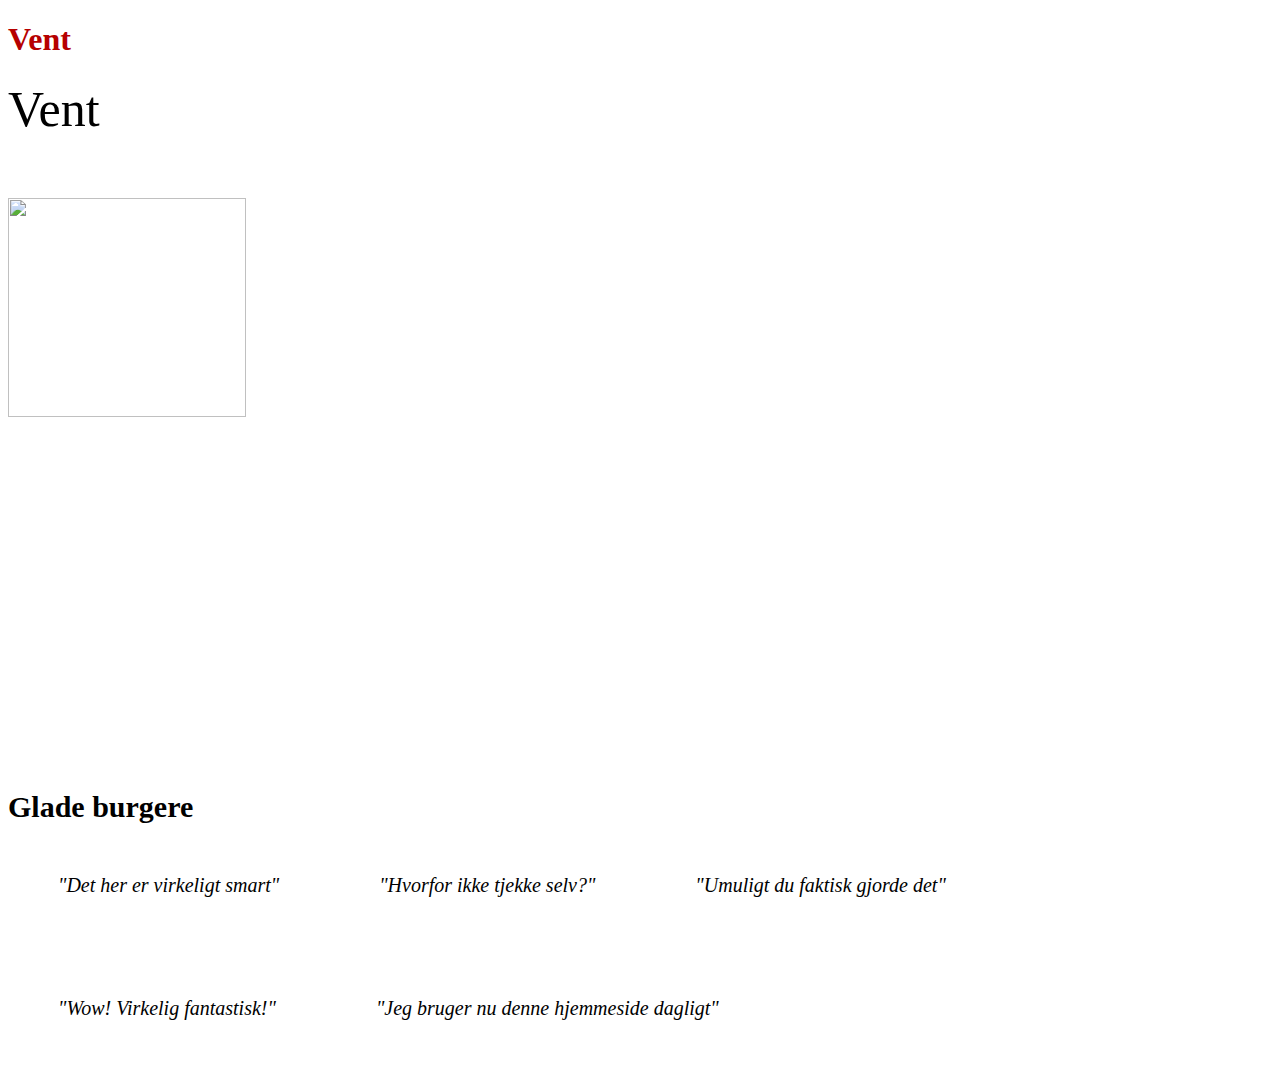
==== index.html @ b0e0e118 "Update index.html" ====
<!DOCTYPE html>
    <head>
        <title>Rødt Flag</title>
        <link rel = "icon" href = "Images/RedFlag.png" type = "image/x-icon">
        <meta name="google-adsense-account" content="ca-pub-5460290841144421">
    </head>
    <script src="https://cdn.jsdelivr.net/npm/js-confetti@latest/dist/js-confetti.browser.js"></script>
    <script src="index.js"></script>
    <script async src="https://pagead2.googlesyndication.com/pagead/js/adsbygoogle.js?client=ca-pub-5460290841144421"
     crossorigin="anonymous"></script>
    <link rel="stylesheet" href="style.css">
    <body onload="OnLoad()">
        <div style="margin-bottom: 150px;">
            <h1 id="main" class="text" style="color:rgb(182, 0, 0)">Vent</h1>
            <a id="time" class="text" style="font-size: 50px">Vent</a>

            <div style="margin-top: 60px;">
                <img id="redflag" width="238" height="219" src="Images/RedFlag.png">
                <div id="noredflag" style="width: 238px; height: 219px;"></div>
            </div>
        </div>

        <div id="reviews">
            <b>
                <a class="text" style="font-size: 30px;">Glade burgere</a>
            </b>
            <div class="text" style="font-size: 20px;">
                <i>
                <a style="float: left; margin: 50px;">"Det her er virkeligt smart"</a>
                <a style="float: left; margin: 50px;">"Hvorfor ikke tjekke selv?"</a>
                <a style="float: left; margin: 50px;">"Umuligt du faktisk gjorde det"</a>
                <a style="float: left; margin: 50px;">"Wow! Virkelig fantastisk!"</a>
                <a style="float: left; margin: 50px;">"Jeg bruger nu denne hjemmeside dagligt"</a>
                </i>
            </div>
        </div>
    </body>
</html>
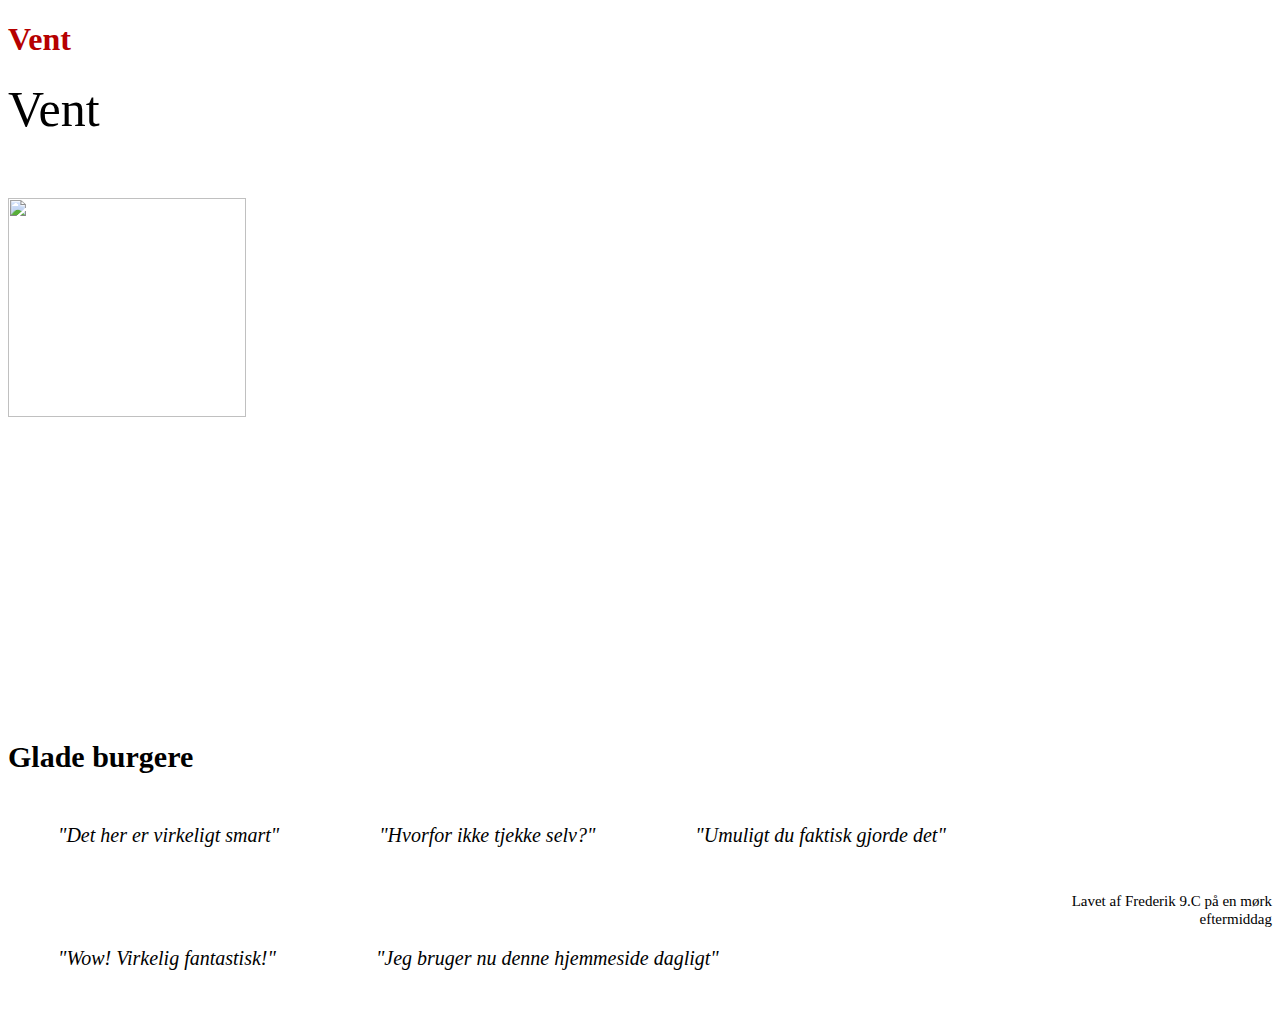
==== commit abbf6d72: "Update index.html" ====
--- a/index.html
+++ b/index.html
@@ -10,15 +10,30 @@
      crossorigin="anonymous"></script>
     <link rel="stylesheet" href="style.css">
     <body onload="OnLoad()">
-        <div style="margin-bottom: 150px;">
+        <div style="margin-bottom: 100px;">
             <h1 id="main" class="text" style="color:rgb(182, 0, 0)">Vent</h1>
             <a id="time" class="text" style="font-size: 50px">Vent</a>
+            <br>
+            <A id="admin" class="text" style="font-size: 20px"></A>
 
             <div style="margin-top: 60px;">
                 <img id="redflag" width="238" height="219" src="Images/RedFlag.png">
                 <div id="noredflag" style="width: 238px; height: 219px;"></div>
             </div>
         </div>
+
+        <script async src="https://pagead2.googlesyndication.com/pagead/js/adsbygoogle.js?client=ca-pub-5460290841144421"
+            crossorigin="anonymous"></script>
+        <!-- FlagDisplay -->
+        <ins class="adsbygoogle"
+            style="display:block"
+            data-ad-client="ca-pub-5460290841144421"
+            data-ad-slot="4648926480"
+            data-ad-format="auto"
+            data-full-width-responsive="true"></ins>
+        <script>
+            (adsbygoogle = window.adsbygoogle || []).push({});
+        </script>
 
         <div id="reviews">
             <b>
@@ -34,5 +49,10 @@
                 </i>
             </div>
         </div>
+
+        <div style="text-align: right; margin-top: 100px;">
+            <br>
+            <A id="admin" class="text" style="font-size: 15px;">Lavet af Frederik 9.C på en mørk eftermiddag</A>
+        </div>
     </body>
 </html>
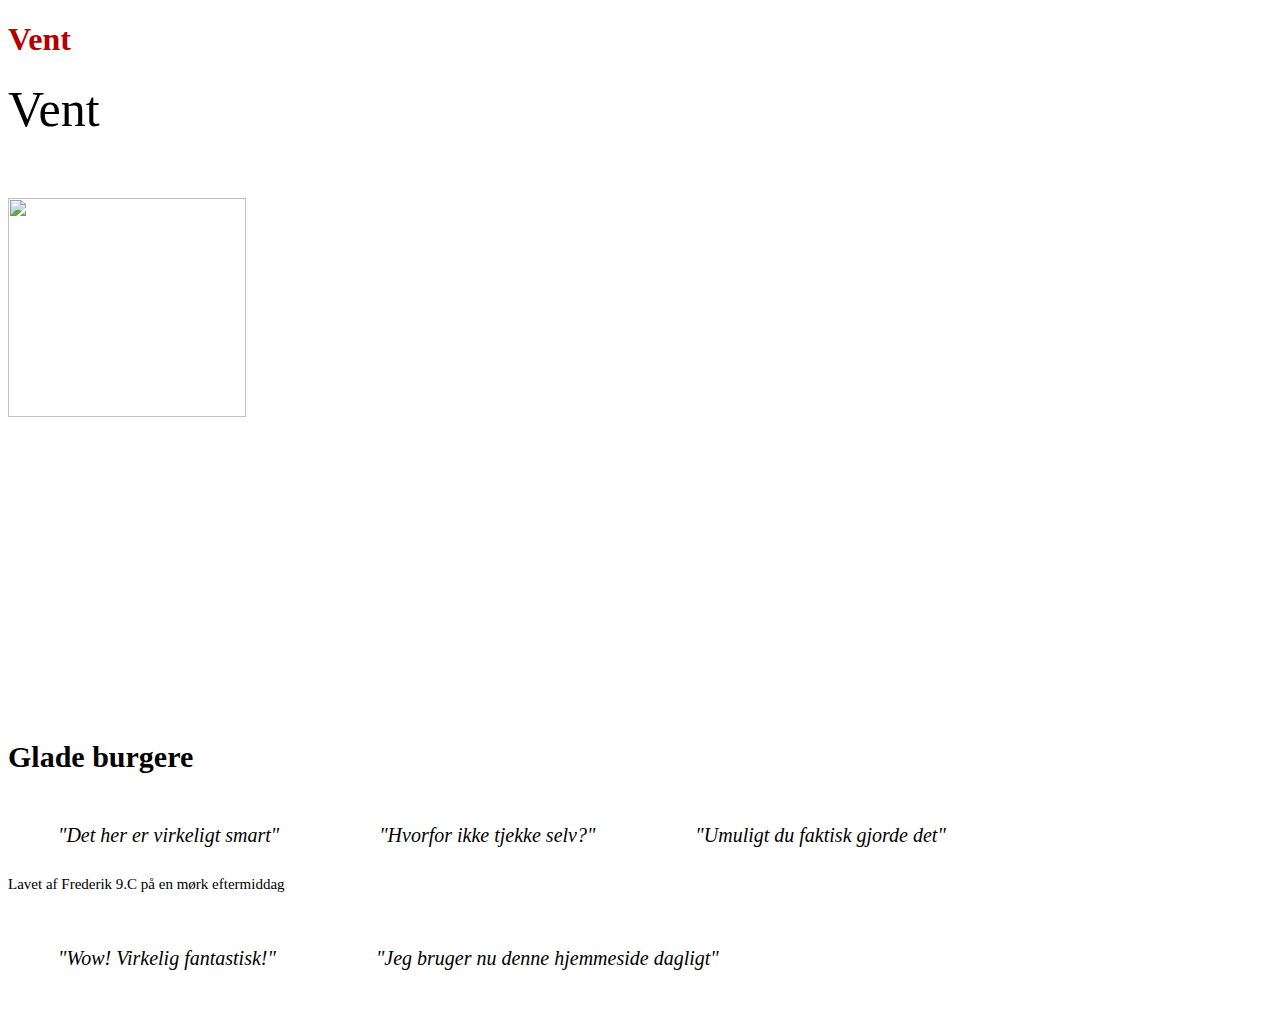
==== commit f7e5a75b: "Update index.html" ====
--- a/index.html
+++ b/index.html
@@ -50,9 +50,8 @@
             </div>
         </div>
 
-        <div style="text-align: right; margin-top: 100px;">
-            <br>
-            <A id="admin" class="text" style="font-size: 15px;">Lavet af Frederik 9.C på en mørk eftermiddag</A>
+        <div style="text-align: right; position: absolute; bottom: 7.5px;">
+            <A class="text" style="font-size: 15px;">Lavet af Frederik 9.C på en mørk eftermiddag</A>
         </div>
     </body>
 </html>
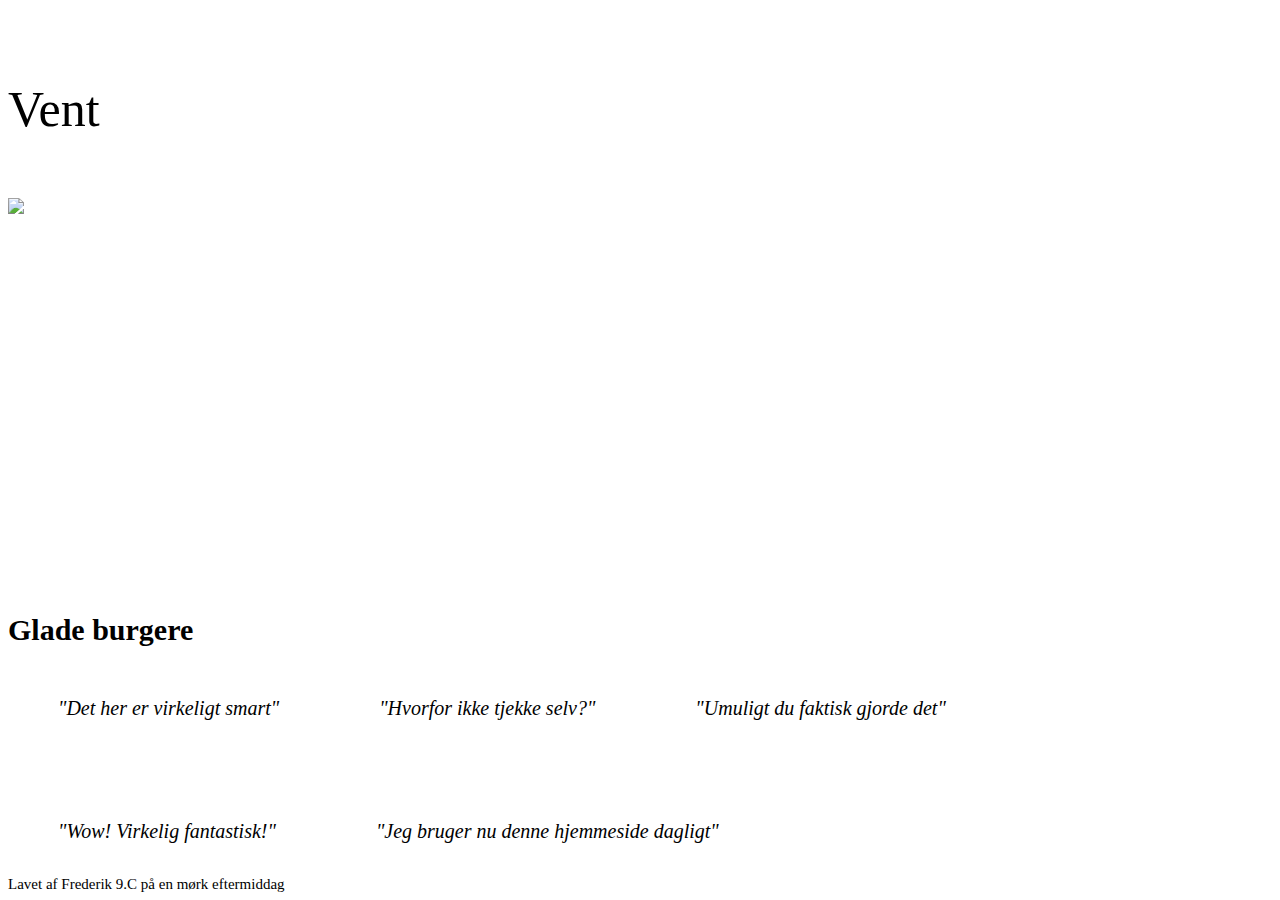
==== commit 653cf35e: "Update index.html" ====
--- a/index.html
+++ b/index.html
@@ -10,15 +10,15 @@
      crossorigin="anonymous"></script>
     <link rel="stylesheet" href="style.css">
     <body onload="OnLoad()">
-        <div style="margin-bottom: 100px;">
-            <h1 id="main" class="text" style="color:rgb(182, 0, 0)">Vent</h1>
+        <div>
+            <h1 id="main" class="text" style="color:rgb(255, 255, 255)">Vent</h1>
             <a id="time" class="text" style="font-size: 50px">Vent</a>
             <br>
             <A id="admin" class="text" style="font-size: 20px"></A>
 
             <div style="margin-top: 60px;">
-                <img id="redflag" width="238" height="219" src="Images/RedFlag.png">
-                <div id="noredflag" style="width: 238px; height: 219px;"></div>
+                <img id="redflag" height="0px" src="Images/RedFlag.png">
+                <div id="noredflag" style="width: 238px; height: 0px;"></div>
             </div>
         </div>
 
@@ -35,23 +35,25 @@
             (adsbygoogle = window.adsbygoogle || []).push({});
         </script>
 
-        <div id="reviews">
-            <b>
-                <a class="text" style="font-size: 30px;">Glade burgere</a>
-            </b>
-            <div class="text" style="font-size: 20px;">
-                <i>
-                <a style="float: left; margin: 50px;">"Det her er virkeligt smart"</a>
-                <a style="float: left; margin: 50px;">"Hvorfor ikke tjekke selv?"</a>
-                <a style="float: left; margin: 50px;">"Umuligt du faktisk gjorde det"</a>
-                <a style="float: left; margin: 50px;">"Wow! Virkelig fantastisk!"</a>
-                <a style="float: left; margin: 50px;">"Jeg bruger nu denne hjemmeside dagligt"</a>
-                </i>
+        <footer style="bottom: 7.50px; position: absolute;">
+            <div id="reviews" style="width: 100%;">
+                <b>
+                    <a class="text" style="font-size: 30px;">Glade burgere</a>
+                </b>
+                <div class="text" style="font-size: 20px;">
+                    <i>
+                    <a style="float: left; margin: 50px;">"Det her er virkeligt smart"</a>
+                    <a style="float: left; margin: 50px;">"Hvorfor ikke tjekke selv?"</a>
+                    <a style="float: left; margin: 50px;">"Umuligt du faktisk gjorde det"</a>
+                    <a style="float: left; margin: 50px;">"Wow! Virkelig fantastisk!"</a>
+                    <a style="float: left; margin: 50px;">"Jeg bruger nu denne hjemmeside dagligt"</a>
+                    </i>
+                </div>
             </div>
-        </div>
 
-        <div style="text-align: right; position: absolute; bottom: 7.5px;">
-            <A class="text" style="font-size: 15px;">Lavet af Frederik 9.C på en mørk eftermiddag</A>
-        </div>
+            <div style="text-align: left; bottom: 0px; position: absolute;">
+                <A class="text" style="font-size: 15px;">Lavet af Frederik 9.C på en mørk eftermiddag</A>
+            </div>
+        </footer>
     </body>
 </html>
